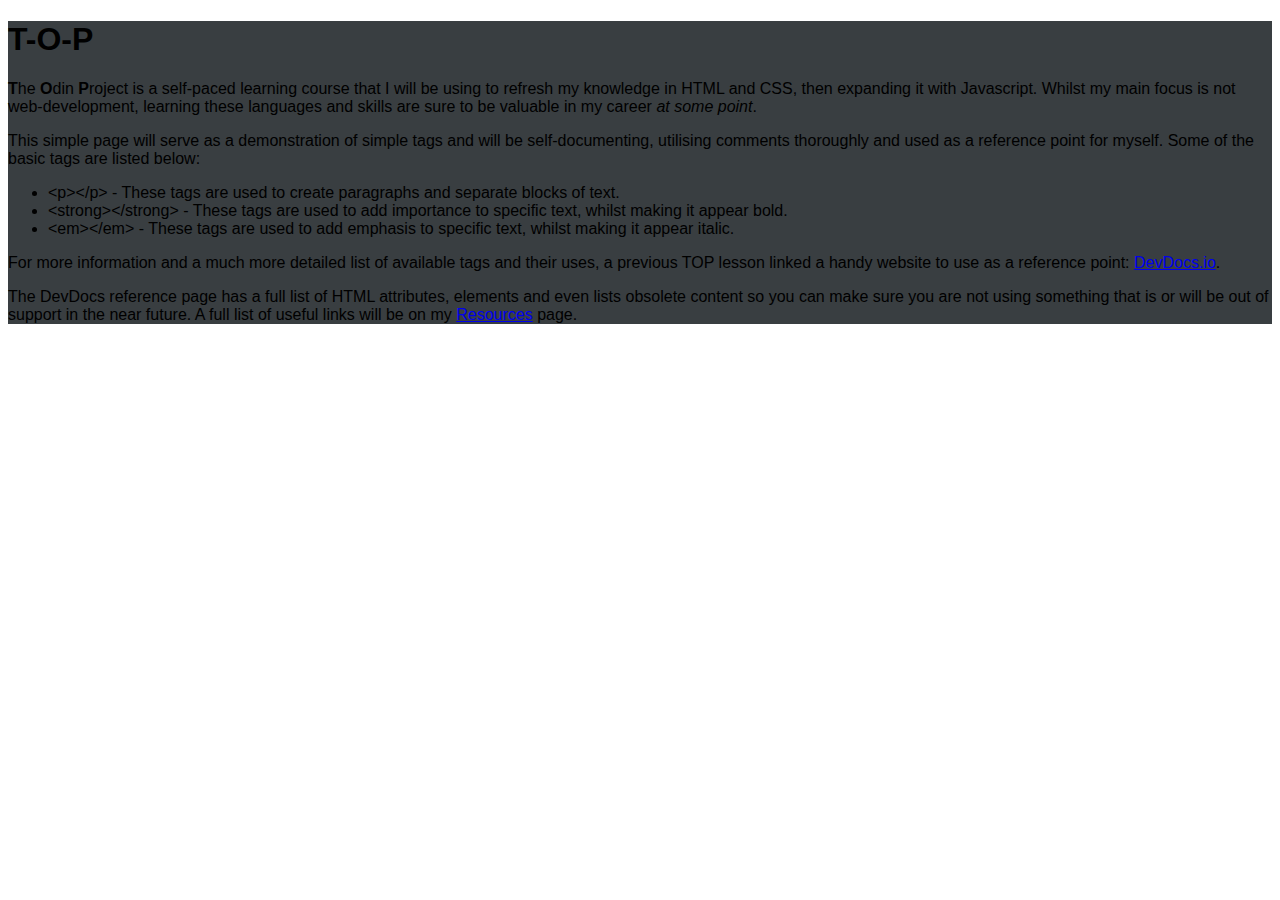
==== index.html @ 86838720 "Moved fundamentals index and stylesheet to root T-O-P folder to be used as the homepage." ====
<!DOCTYPE html>
<html lang="en">
<head>
    <meta charset="UTF-8">
    <meta http-equiv="X-UA-Compatible" content="IE=edge">
    <meta name="viewport" content="width=device-width, initial-scale=1.0">
    <title>T-O-P - Practice HTML</title>
    <!-- <link rel="" href=""> - this links the stylesheet to use against this html page -->
    <link rel="stylesheet" href="styles.css">
</head>
<body>
<div class="body">
    <!--
        Headings go from h1 through to h6
        'id = "title"' - this is a HTML attribute that is used for identifying parts or sections of HTML. Most commonly it is referred to in the CSS files for styling.
    -->
    <h1 id="title">T-O-P</h1>

    <!--
        "<p></p>" - Paragraph tag. Use it to identify a block of text.
        "<b></b>" - Bold tag. Used only to mark text as bold.
        "<strong></strong>" - Importance tag. Use it to force the text inside these tags to be bold and marked as important text.
        "<i></i>" - Italic tag. Used only to mark text as italic.
        "<em></em>" - Emphasis tag. Use it to force the text inside these tags to be italic and marked with emphasis.
    -->
    <div class="intro">
        <p>
            <b>T</b>he <b>O</b>din <b>P</b>roject is a self-paced learning course that I will be using to refresh my knowledge in HTML and CSS, then expanding it with Javascript. Whilst my main focus is not web-development, learning these languages and skills are sure to be valuable in my career <em>at some point</em>.
        </p>

        <p>
            This simple page will serve as a demonstration of simple tags and will be self-documenting, utilising comments thoroughly and used as a reference point for myself. Some of the basic tags are listed below:
        </p>
    </div>

    <div class="lists">
    <!--
        "<ul></ul>" - These tags are used to create an 'un-ordered' list; bullet points.
        "<ol></ol>" - These tags are used to create an 'ordered' list; a numbered list.

        "<li></li>" - Both lists use this tag to denote a separate item in the list.
    -->
        <p>
            <ul>
                <li>&lt;p&gt;&lt;/p&gt; - These tags are used to create paragraphs and separate blocks of text.</li>
                <li>&lt;strong&gt;&lt;/strong&gt; - These tags are used to add importance to specific text, whilst making it appear bold.</li>
                <li>&lt;em&gt;&lt;/em&gt; - These tags are used to add emphasis to specific text, whilst making it appear italic.</li>
            </ul>
        </p>
    </div>

    <div class="links">
    <!--
        "<a></a>" - This is an anchor tag, and is used to link text to other areas of the same page or other web-pages entirely.
        
        Anchor tags require a HTML attribute. These are additional information added inside the opening tag and are usually made up of two parts: a name and a value.

        "<a href="https://www.google.co.uk/"></a>" - This would be a working link, without the HTML attribute (href - Hyperlink Reference), the anchored text will not know where to link to.
        
        Additionally, adding the 'href' attribute will now add the hyperlink styling be default, making it look like we expect a hyperlink to look like. Without this attribute, an anchor will default to looking like standard text.
    -->
        <p>
            For more information and a much more detailed list of available tags and their uses, a previous TOP lesson linked a handy website to use as a reference point: <a href="https://devdocs.io/">DevDocs.io</a>.
        </p>
        <p>
            The DevDocs reference page has a full list of HTML attributes, elements and even lists obsolete content so you can make sure you are not using something that is or will be out of support in the near future. A full list of useful links will be on my <a href="../ReferencePoints/Resources.html">Resources</a> page.
        </p>
    </div>

    <!--
        "<img>" - This is an image tag. It is different from other tags in the way that it has no closing tag; this is called self-closing.
        The image tag uses the HTML attribute "src", which tells the browser where the image file is located for it to embed it into the page.
        It can use absolute and relative paths; the difference being an absolute path points to another website to reference the image, and a relative path points to an image in our own website / folder structure.

        Example:

        <img src="ReferencePoints/Images/charles.jpg" alt="Image of Charles the dog.">
       
        This will embed the JPG image stored in the specified folder onto the webpage.

        As best practice, every image element should have an "alt" attribute as seen in the above example. This stands for "alternative text" and is used to describe the image, replacing the image if it cannot be loaded and used by screen readers for visually impaired users.
    -->
</div>
</body>
</html>
---- styles.css ----
.body {
    background-color: #393E41;
    font-family: Tahoma, Verdana, Geneva,sans-serif;
}
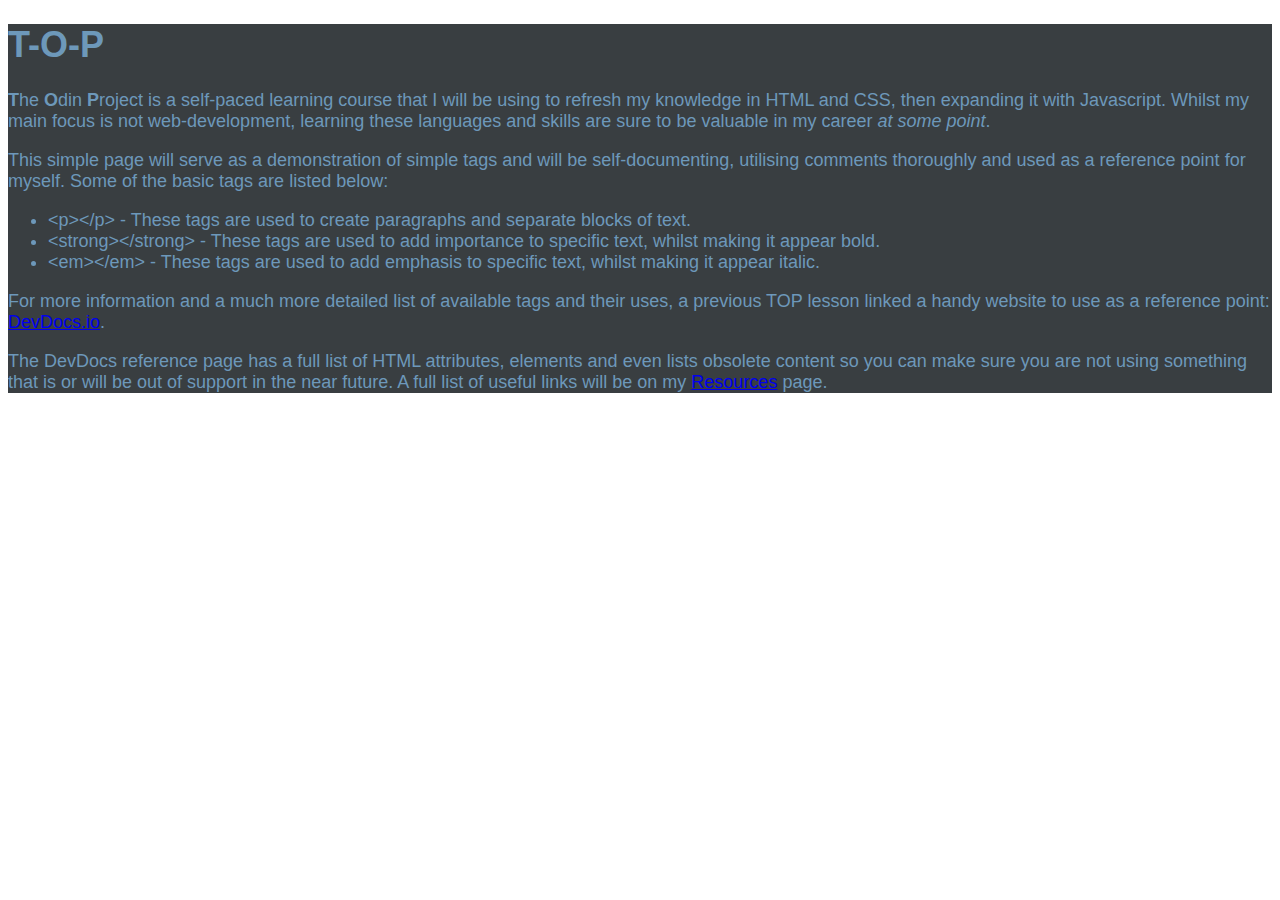
==== commit 415c06d9: "Fixed the 'resources.html' link. It was pointing to the old location before a folder restructure." ====
--- a/index.html
+++ b/index.html
@@ -63,7 +63,7 @@
             For more information and a much more detailed list of available tags and their uses, a previous TOP lesson linked a handy website to use as a reference point: <a href="https://devdocs.io/">DevDocs.io</a>.
         </p>
         <p>
-            The DevDocs reference page has a full list of HTML attributes, elements and even lists obsolete content so you can make sure you are not using something that is or will be out of support in the near future. A full list of useful links will be on my <a href="../ReferencePoints/Resources.html">Resources</a> page.
+            The DevDocs reference page has a full list of HTML attributes, elements and even lists obsolete content so you can make sure you are not using something that is or will be out of support in the near future. A full list of useful links will be on my <a href="Fundamentals/ReferencePoints/Resources.html">Resources</a> page.
         </p>
     </div>
 
--- a/styles.css
+++ b/styles.css
@@ -1,4 +1,6 @@
 .body {
     background-color: #393E41;
     font-family: Tahoma, Verdana, Geneva,sans-serif;
-}+    font-size: 18px;
+    color: #6D98BA;   
+} 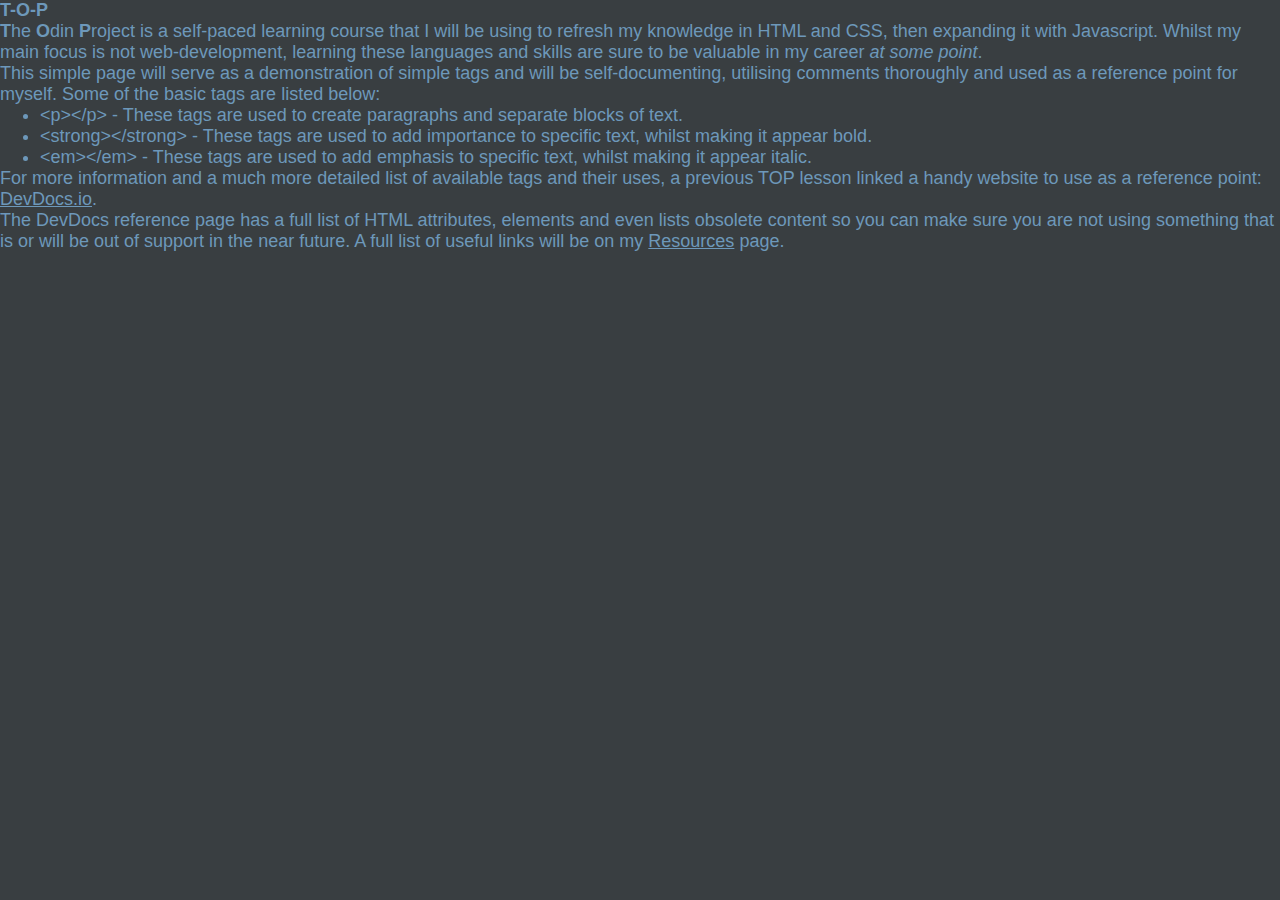
==== commit 21e1dcdf: "Removed unessecary parent div and corrected coresponding CSS. Added margin property to '*' CSS." ====
--- a/index.html
+++ b/index.html
@@ -9,7 +9,6 @@
     <link rel="stylesheet" href="styles.css">
 </head>
 <body>
-<div class="body">
     <!--
         Headings go from h1 through to h6
         'id = "title"' - this is a HTML attribute that is used for identifying parts or sections of HTML. Most commonly it is referred to in the CSS files for styling.
@@ -80,6 +79,5 @@
 
         As best practice, every image element should have an "alt" attribute as seen in the above example. This stands for "alternative text" and is used to describe the image, replacing the image if it cannot be loaded and used by screen readers for visually impaired users.
     -->
-</div>
 </body>
 </html>--- a/styles.css
+++ b/styles.css
@@ -1,6 +1,7 @@
-.body {
+* {
     background-color: #393E41;
     font-family: Tahoma, Verdana, Geneva,sans-serif;
     font-size: 18px;
-    color: #6D98BA;   
+    color: #6D98BA;
+    margin: 0 auto;
 } 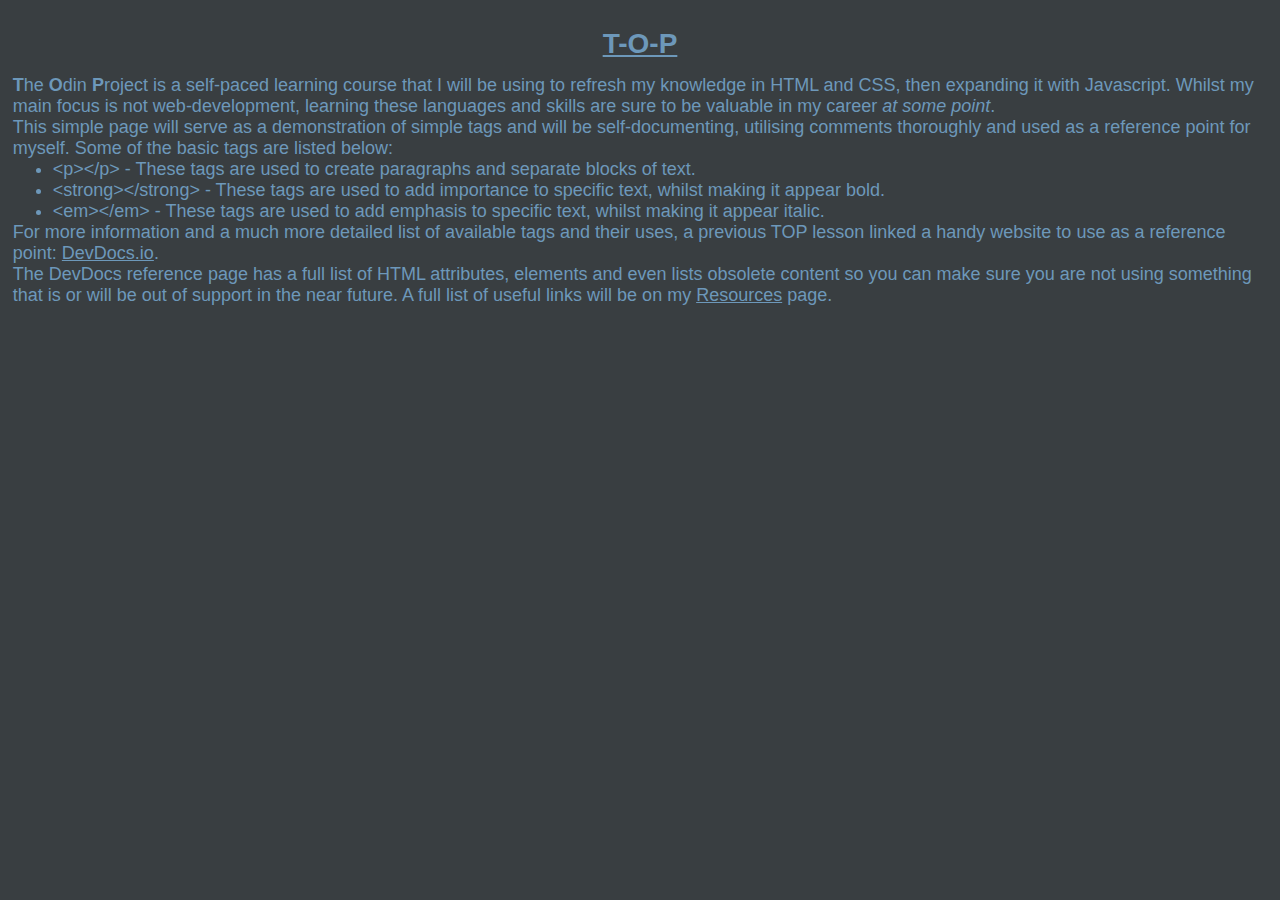
==== commit a3d151a9: "Changed header title info in the index.html. Added further styling to the styles.css file, namely ad" ====
--- a/index.html
+++ b/index.html
@@ -4,7 +4,7 @@
     <meta charset="UTF-8">
     <meta http-equiv="X-UA-Compatible" content="IE=edge">
     <meta name="viewport" content="width=device-width, initial-scale=1.0">
-    <title>T-O-P - Practice HTML</title>
+    <title>T-O-P - Project Home</title>
     <!-- <link rel="" href=""> - this links the stylesheet to use against this html page -->
     <link rel="stylesheet" href="styles.css">
 </head>
--- a/styles.css
+++ b/styles.css
@@ -3,5 +3,16 @@
     font-family: Tahoma, Verdana, Geneva,sans-serif;
     font-size: 18px;
     color: #6D98BA;
-    margin: 0 auto;
-} +    margin: 0px auto;
+}
+
+body {
+    padding: 1%;
+}
+
+#title {
+    font-size: 28px;
+    text-align: center;
+    text-decoration-line: underline;
+    margin: 15px auto;
+}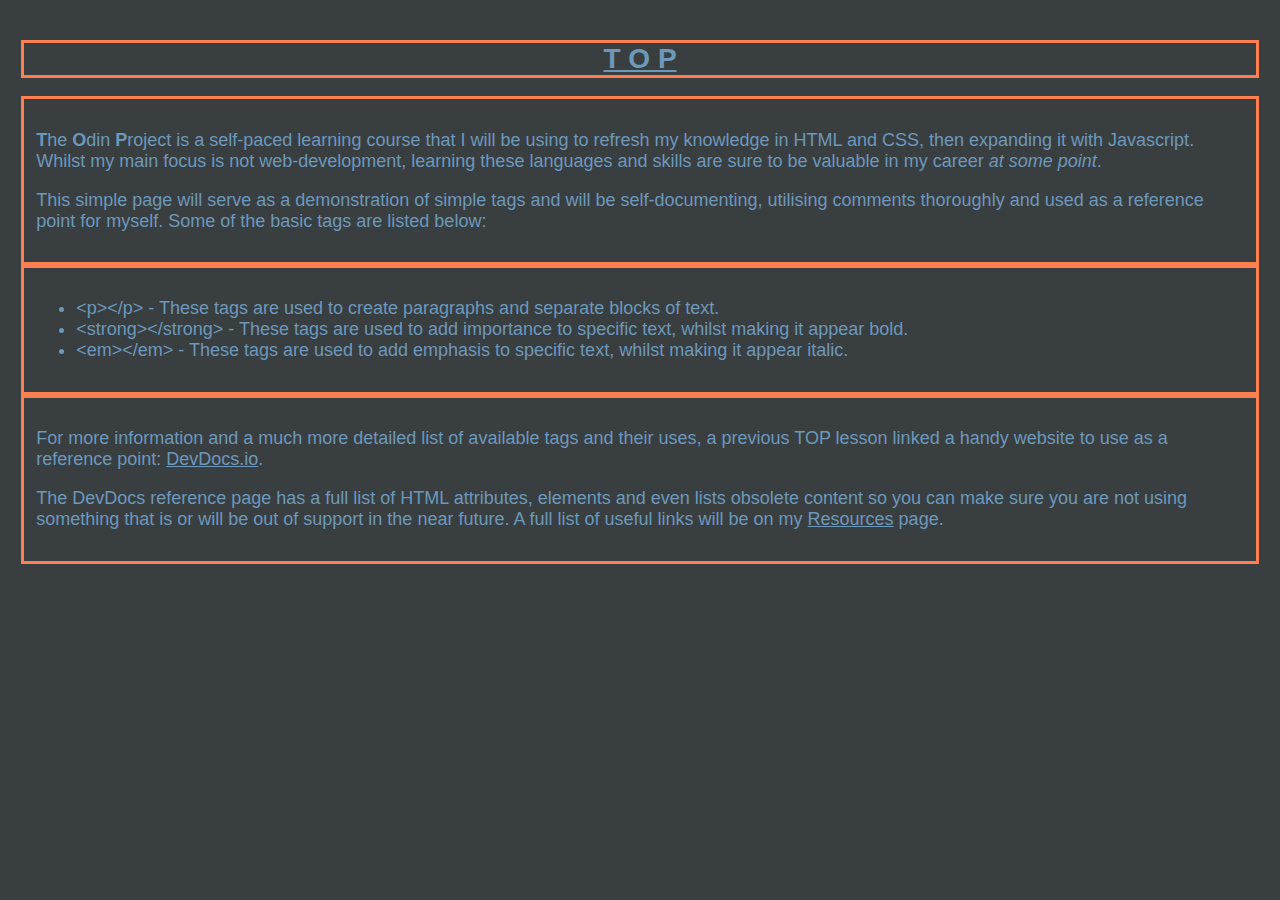
==== commit f6fc131b: "Amended title text in the index.html and played around with the border layouts for the divs." ====
--- a/index.html
+++ b/index.html
@@ -13,7 +13,7 @@
         Headings go from h1 through to h6
         'id = "title"' - this is a HTML attribute that is used for identifying parts or sections of HTML. Most commonly it is referred to in the CSS files for styling.
     -->
-    <h1 id="title">T-O-P</h1>
+    <h1 id="title">T O P</h1>
 
     <!--
         "<p></p>" - Paragraph tag. Use it to identify a block of text.
--- a/styles.css
+++ b/styles.css
@@ -3,8 +3,14 @@
     font-family: Tahoma, Verdana, Geneva,sans-serif;
     font-size: 18px;
     color: #6D98BA;
-    margin: 0px auto;
 }
+
+    /* Temporary border to envisage spaces. To help with learning layouts and flex-box tools.
+    
+    border-style: solid;
+    border-width: medium;
+    border-color: coral; */
+    
 
 body {
     padding: 1%;
@@ -14,5 +20,16 @@
     font-size: 28px;
     text-align: center;
     text-decoration-line: underline;
-    margin: 15px auto;
+
+    border-style: solid;
+    border-width: medium;
+    border-color: coral;
+}
+
+body div {
+    padding: 1%;
+
+    border-style: solid;
+    border-width: medium;
+    border-color: coral;
 }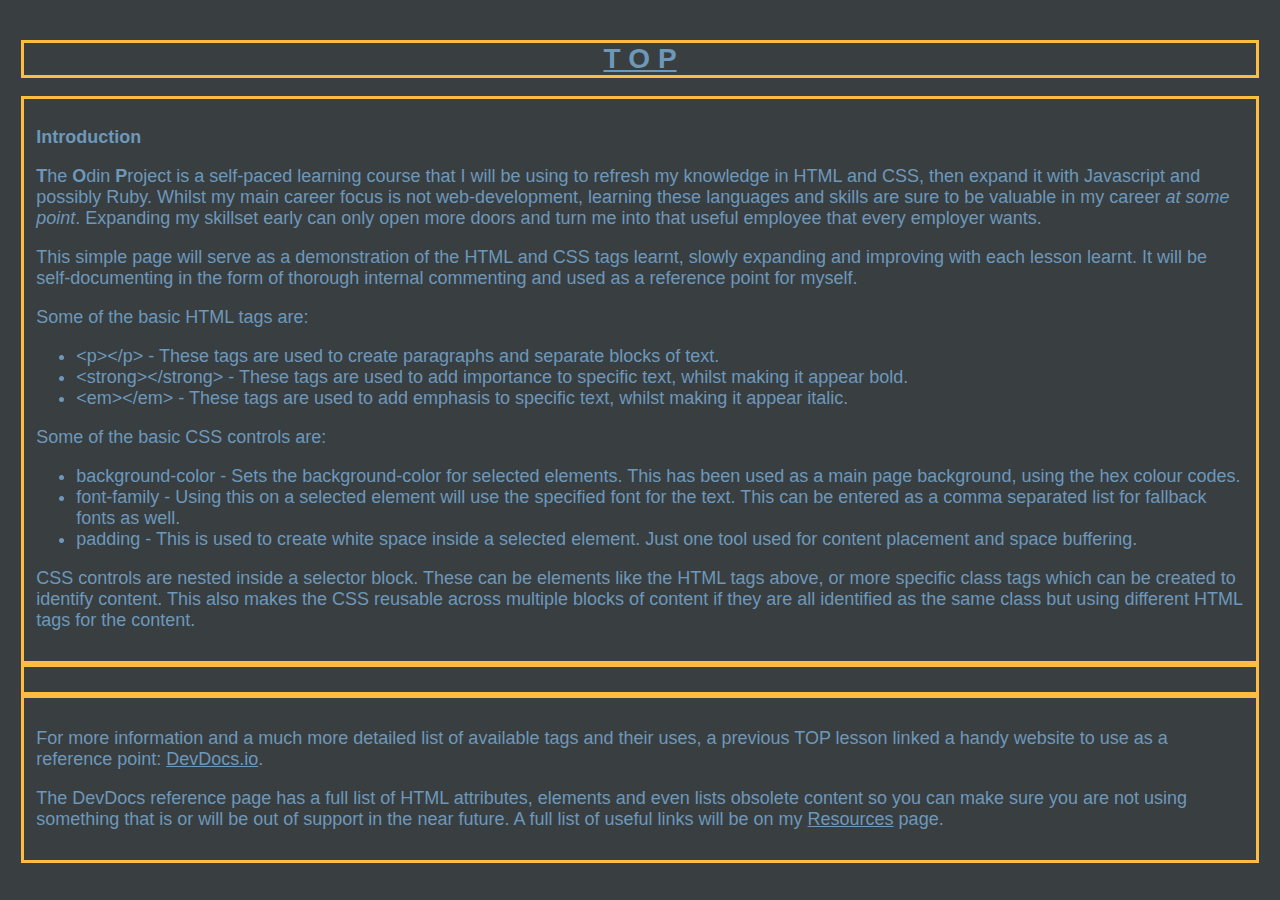
==== commit 9f41337c: "Linked the stylesheet to the resources.html page. Moved content around into consolodated divs in the" ====
--- a/index.html
+++ b/index.html
@@ -4,7 +4,7 @@
     <meta charset="UTF-8">
     <meta http-equiv="X-UA-Compatible" content="IE=edge">
     <meta name="viewport" content="width=device-width, initial-scale=1.0">
-    <title>T-O-P - Project Home</title>
+    <title>TOP | Project's Home</title>
     <!-- <link rel="" href=""> - this links the stylesheet to use against this html page -->
     <link rel="stylesheet" href="styles.css">
 </head>
@@ -23,32 +23,50 @@
         "<em></em>" - Emphasis tag. Use it to force the text inside these tags to be italic and marked with emphasis.
     -->
     <div class="intro">
+
+        <h2>Introduction</h2>
+
         <p>
-            <b>T</b>he <b>O</b>din <b>P</b>roject is a self-paced learning course that I will be using to refresh my knowledge in HTML and CSS, then expanding it with Javascript. Whilst my main focus is not web-development, learning these languages and skills are sure to be valuable in my career <em>at some point</em>.
+            <b>T</b>he <b>O</b>din <b>P</b>roject is a self-paced learning course that I will be using to refresh my knowledge in HTML and CSS, then expand it with Javascript and possibly Ruby. Whilst my main career focus is not web-development, learning these languages and skills are sure to be valuable in my career <em>at some point</em>. Expanding my skillset early can only open more doors and turn me into that useful employee that every employer wants.
         </p>
 
         <p>
-            This simple page will serve as a demonstration of simple tags and will be self-documenting, utilising comments thoroughly and used as a reference point for myself. Some of the basic tags are listed below:
+            This simple page will serve as a demonstration of the HTML and CSS tags learnt, slowly expanding and improving with each lesson learnt. It will be self-documenting in the form of thorough internal commenting and used as a reference point for myself.
         </p>
-    </div>
 
-    <div class="lists">
-    <!--
+        <!--
         "<ul></ul>" - These tags are used to create an 'un-ordered' list; bullet points.
         "<ol></ol>" - These tags are used to create an 'ordered' list; a numbered list.
 
         "<li></li>" - Both lists use this tag to denote a separate item in the list.
-    -->
+        -->
         <p>
+            Some of the basic HTML tags are:
+
             <ul>
                 <li>&lt;p&gt;&lt;/p&gt; - These tags are used to create paragraphs and separate blocks of text.</li>
                 <li>&lt;strong&gt;&lt;/strong&gt; - These tags are used to add importance to specific text, whilst making it appear bold.</li>
                 <li>&lt;em&gt;&lt;/em&gt; - These tags are used to add emphasis to specific text, whilst making it appear italic.</li>
             </ul>
         </p>
+
+        <p>
+            Some of the basic CSS controls are:
+
+            <ul>
+                <li>background-color - Sets the background-color for selected elements. This has been used as a main page background, using the hex colour codes.</li>
+                <li>font-family - Using this on a selected element will use the specified font for the text. This can be entered as a comma separated list for fallback fonts as well.</li>
+                <li>padding - This is used to create white space inside a selected element. Just one tool used for content placement and space buffering.</li>
+            </ul>
+
+            CSS controls are nested inside a selector block. These can be elements like the HTML tags above, or more specific class tags which can be created to identify content. This also makes the CSS reusable across multiple blocks of content if they are all identified as the same class but using different HTML tags for the content.
+        </p>
     </div>
 
-    <div class="links">
+    <div class="separator">
+    </div>
+
+    <div class="projects">
     <!--
         "<a></a>" - This is an anchor tag, and is used to link text to other areas of the same page or other web-pages entirely.
         
@@ -79,5 +97,6 @@
 
         As best practice, every image element should have an "alt" attribute as seen in the above example. This stands for "alternative text" and is used to describe the image, replacing the image if it cannot be loaded and used by screen readers for visually impaired users.
     -->
+
 </body>
 </html>--- a/styles.css
+++ b/styles.css
@@ -23,7 +23,7 @@
 
     border-style: solid;
     border-width: medium;
-    border-color: coral;
+    border-color: #FFBC42;
 }
 
 body div {
@@ -31,5 +31,5 @@
 
     border-style: solid;
     border-width: medium;
-    border-color: coral;
+    border-color: #FFBC42;
 }